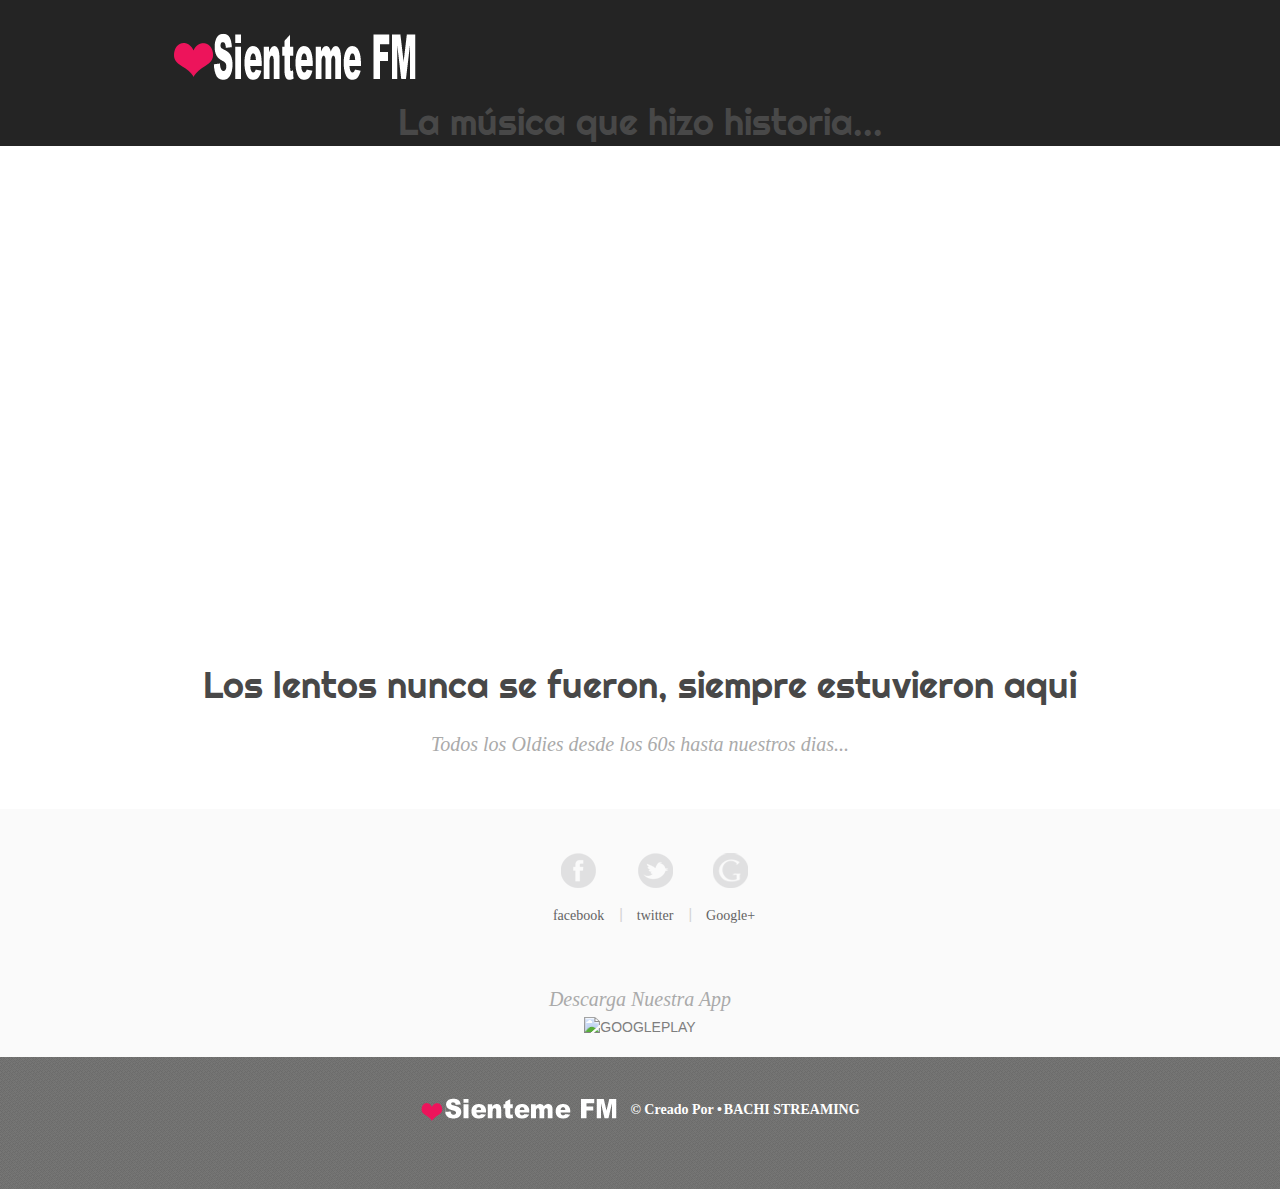
==== index.html @ 4ff2078b "Rename inicio.html to index.html" ====
﻿<!DOCTYPE html>
<html lang="es">
     <head>
     <title>Sienteme FM</title>
     <meta charset="utf-8">
     <meta name = "format-detection" content = "telephone=no" />
     <link rel="icon" href="images/favicon.ico" type="image/x-icon">
     <link rel="stylesheet" href="css/style.css">
     <link rel="stylesheet" href="css/superfish.css">
     <link rel="shortcut icon" href="images/favicon.ico" type="image/x-icon" />
    <link rel="stylesheet" href="css/camera.css">
     <link href='http://fonts.googleapis.com/css?family=Righteous' rel='stylesheet' type='text/css'>
     <link href='http://fonts.googleapis.com/css?family=Oswald:400,300,700' rel='stylesheet' type='text/css'>
     <script src="js/jquery.js"></script>
     <script src="js/jquery-migrate-1.1.1.js"></script>
     <script src="js/jquery.easing.1.3.js"></script>
	 <script src="js/script.js"></script>
     <script src="js/jquery.equalheights.js"></script>
     <script src="js/superfish.js"></script>
     <script src="js/jquery.mobilemenu.js"></script>
     <script src="js/jquery.ui.totop.js"></script>
     <script src="js/camera.js"></script>
     <!--[if (gt IE 9)|!(IE)]><!-->
     <script src="js/jquery.mobile.customized.min.js"></script>
     <!--<![endif]-->
     
     <script>
        $(window).load( function(){
            jQuery('#camera_wrap_1').camera({
                pagination: false,
                height: '57,38%',
                playPause: false,
                time: 8000,
                transPeriod: 700,
                fx: 'stampede',
                loader: 'none',
                minHeight:'200px'
            });
            
            $().UItoTop({ easingType: 'easeOutQuart' });
            
        });
    </script>
    
     <!--[if lt IE 8]>
       <div style=' clear: both; text-align:center; position: relative;'>
         <a href="http://windows.microsoft.com/en-US/internet-explorer/products/ie/home?ocid=ie6_countdown_bannercode">
           <img src="http://storage.ie6countdown.com/assets/100/images/banners/warning_bar_0000_us.jpg" border="0" height="42" width="820" alt="You are using an outdated browser. For a faster, safer browsing experience, upgrade for free today." />
         </a>
      </div>
    <![endif]-->
    <!--[if lt IE 9]>
   		<script src="js/html5shiv.js"></script>
    	<link rel="stylesheet" type="text/css" media="screen" href="css/ie.css">
    <![endif]-->
     </head>
     <body>
<!--==============================header=================================-->
<header>
    <div class="container_16">
        <div class="grid_16">
            <h1><a href="index.html"><img src="images/logo.png" alt="I love cats"></a> </h1>
            <nav>
                <ul class=""> </div>
            </div>
        </div>
    </div>
                    <li class="current"><a href=""> <h4 class="p1">La música que hizo historia... <span class="color-1"> 
                        <ul>
                        
                            
                         
                    
                  
                    
                </ul>
            </nav>
        </div>
    </div>
    <div class="bg-1">
       <iframe frameborder="0" height="500px" width="100%" scrolling="no" src="https://sientemefm.com/reproductor"></iframe>
                </div>
            </div>
        </div>
    </div>
</header>

<!--=======content================================-->
<section id="content">
    <div class="container_16">
        <div class="row">
            <div class="grid_16">
                <h4 class="p1">Los lentos  nunca se fueron, siempre estuvieron aqui<span class="color-1">                    </span></h4>
                <div class="text-1 aligncenter">Todos los Oldies desde los 60s hasta nuestros dias...</div>
            </div>
        </div>
        <div class="row row-1 aligncenter">
         </div>

        </div>
    </div>
</section>

<!--=======footer=================================-->

<div class="bg-2">
    <div class="container_16">
        <div class="row">
            <div class="grid_16">
                <div class="aligncenter">
                    <ul class="soc_icons">
                        <li><a href="https://www.facebook.com/sientemefm"><span class="s-1"></span>facebook</a><span>|</span></li>
                        <li><a href="https://twitter.com/?lang=es"><span class="s-2"></span>twitter</a><span>|</span></li>
                        <li><a href="https://myaccount.google.com/"><span class="s-3"></span>Google+</a></li>
                                 <tr>                 
   </div>
   <br/>
                                                </span></h4>
                <div class="text-1 aligncenter">Descarga Nuestra App</div>
            </div>
                                  <div align="center">
<p><a href="https://play.google.com/store/apps/details?id=bachi.strteaming">
<img src="https://github.com/serviciosinformaticoselbachi/REPROTRUEQ/blob/master/IMAGES/logoGOOGLEPLAY.png?raw=true" alt="GOOGLEPLAY" width="150px" height="auto"margin="1%"></p>
                    </ul>
                </div>
                
            </div>
            
        </div>
    </div>
</div>
<div class="container_16">
    <div class="row row-4">
        <a href="index.html"><img src="images/footer_logo.png" alt=""></a>&copy; Creado Por &#8226;<a href="http://servicioselbachi.com/" class="h-underline">Bachi Streaming</a>
    </div>
</div>

</body>
</html>
---- css/style.css ----
/*css*/
@import "../css/reset.css";
@import "../css/skeleton.css";



html, body {
	background: #727271 url(../images/bg-3.gif) 0 0 repeat;
	font: 14px/20px Arial, sans-serif;
	color: #7e7e7e;
	padding-bottom: 30px;
	min-width:300px;
}

a { color: inherit; text-decoration: none;}
a:hover { text-decoration: none;}
a[href^="tel:"] {
	color: inherit;
	text-decoration:none;
}
.a-hov {
	display: inline-block;
	-moz-transition: all 0.4s ease;
	-webkit-transition: all 0.4s ease;
	-o-transition: all 0.4s ease;
	transition: all 0.4s ease;
}
.a-hov:hover { color: #ed145b;}

p {padding-bottom: 20px;}

.p1 {padding-top: 15px;}
.p2 {padding: 0 50px 0 0;}
.p3 {margin-top: 12px !important;}
.p4 {padding: 0 60px 0 0;}
.p5 {padding-top: 93px !important;}
.p6 {padding-top: 70px;}
.p7 {padding-top: 133px;}
.p8 {padding-bottom: 100px;}


h1, h2, h3, h4, h5, h6 { font-family: 'Righteous', cursive;}
h2 {font-size: 22px; line-height: 26px; color: #616161; text-transform: uppercase; padding-top: 89px; padding-bottom: 18px;}
h3 {font-size: 40px; line-height: 35px; text-transform: uppercase; padding: 60px 0px 30px;}
h4 {font-size: 36px; line-height: 48px; text-align: center; font-weight: normal; color: #484848;}

.text-1 {font-size: 20px; line-height: 30px; font-style: italic; font-family: Georgia; color: #aaaaaa; padding-bottom: 3px; margin-top: -3px;}
.text-2 {font-size: 20px; line-height: 30px; font-family: 'Oswald', sans-serif; text-transform: uppercase; color: #3d3d3d; margin-top: 31px; margin-bottom: 3px; letter-spacing: 1px;}
.text-3 {font-size: 13px; line-height: 22px; font-family: Arial, sans-serif; color:#898989;}
.text-4 {font-size: 12px; line-height: 18px; font-family: Trebuchet MS, sans-serif; color: #a5a5a5;}
.text-5 {font-size: 100px; line-height: 1em; font-family: 'Oswald', sans-serif; color: #242424; margin-top: 39px; margin-bottom: 36px;}
.text-6 {font-size: 40px; line-height: 35px; font-family: 'Righteous', sans-serif; text-transform: uppercase; color: #242424;}

.color-1 { color: #c1c1c1;}
.color-2 { color: #979797;}
.color-2:hover {color: #242424;}
.color-3 { color: #3d3d3d;}

.bg-1 { background: #ffffff; width: 100%;}
.bg-2 { background: #fafafa;}

* {
	-webkit-text-size-adjust: none;
}

.bord-1 {border-top: 1px solid #e9e9e9; margin-top: 49px;}
.bord-2 { border: 1px solid #dbdbdb; margin: 0 8px; float: left;}
.bord-2 .omega {padding-bottom: 20px;}
.bord-3 {border-bottom: 1px solid #e9e9e9; padding-bottom: 42px;}


/*buttons*/
.btn {
	display: inline-block;
	padding-right: 18px;
	background: url(../images/arrow-3.png) right 11px no-repeat;
	font-size: 20px; 
	line-height: 30px; 
	font-family: 'Oswald', sans-serif; 
	margin-top: 6px;
	color: #3d3d3d;
	-moz-transition: all 0.4s ease;
	-webkit-transition: all 0.4s ease;
	-o-transition: all 0.4s ease;
	transition: all 0.4s ease;
}

.btn:hover { color: #979797 }

.btn-1 {
	display: inline-block;
	padding-right: 15px;
	background: url(../images/arrow-4.png) right 7px no-repeat;
	font-size: 14px; 
	line-height: 22px; 
	font-family: Trebuchet MS, sans-serif; 
	margin-top: 6px;
	color: #474747;
	text-transform: uppercase;
	-moz-transition: all 0.4s ease;
	-webkit-transition: all 0.4s ease;
	-o-transition: all 0.4s ease;
	transition: all 0.4s ease;
}
.btn-1:hover {color: #ed145b;}


.menu-1 { margin-top: 77px; width: 100%;}
.menu-1 li { display: block; width: 100%; border-bottom: 1px solid #eaeaea; padding: 13px 0 12px; background: url(../images/arrow-5.png) right 18px no-repeat;}
.menu-1 li a { font-family: Trebuchet MS, sans-serif; text-transform: uppercase; color:#979797; font-size: 22px; line-height: 26px; font-weight: bold; }
.menu-1 li a:hover { color: #242424;}

.list-1 { }
.list-1 li { padding: 0px 0 10px 27px; background: url(../images/arrow-6.png) 0 4px no-repeat;}
.list-1 li a {}
.list-1  li a:hover { text-decoration: underline;}
.list-1 + h2 { padding-top: 80px;}


/*auxiliary*/
.img-ind {float: left; margin-right: 20px; margin-top: 5px;}
.img-ind img { width: 100%;}
.wrapper img, .wrapper {width: 100%; position: relative;}
.extra-wrap {overflow:hidden;}
.grid_inside { margin: 0 -10px;}
.aligncenter {text-align: center !important;}
.alignleft {text-align: left !important;}
.it {font-style:italic; display: inline-block;}
.fleft {float: left;}
.fright {float: right;}
.h-underline:hover { text-decoration: underline;}
.underline {text-decoration: underline;}
.upp {text-transform: uppercase;}

.clearfix { *zoom: 1;}
.clearfix:before,.clearfix:after {display: table;content: "";line-height: 0;}
.clearfix:after { clear: both;}

/************Header************/
header { background: #242424;}
h1 { float: left; margin: 29px 0 0 0;}

/*slider*/
.camera_wrapper { width: 1340px; background: #ffffff; margin: 0 auto;}
.camera_wrap {height:764px; }
/*arrows*/
.camera_wrapper .camera_prev, 
.camera_wrapper .camera_next, 
.camera_wrapper .camera_commands {
	opacity: 1 !important;
	height: 33px;
}
.camera_wrapper .camera_prev {
	left: 50%;
	margin-left: -25px;
	bottom: 0px;
	top: auto;
}
.camera_wrapper .camera_next {
	right: 50%;
	bottom: 0px;
	margin-right: -44px;
	top: auto;
}

.camera_wrapper .camera_prev > span,
.camera_wrapper .camera_next > span {
	display: block;
	height: 26px;
	width: 26px;
	text-indent: -5000px;
}
.camera_wrapper .camera_prev > span {background: url(../images/arrows-1.png) 0 0 no-repeat;}
.camera_wrapper .camera_prev > span:hover {	background: url(../images/arrows-1.png) 0 -28px no-repeat;}
.camera_wrapper .camera_next > span {background: url(../images/arrows-1.png) right 0 no-repeat;}
.camera_wrapper .camera_next > span:hover {	background: url(../images/arrows-1.png) right -28px no-repeat;}

/************Content***********/
#content { background: #ffffff; padding-bottom: 50px;}

h4 + .text-1 { margin-top: 20px; line-height: 30px; padding-bottom: 0;}

.row-1 .text-3 {padding: 0 20px;}


.row-2 { padding-top: 86px;}
.row-2 .text-6 { padding: 65px 46px 0px 30px;}

.row-2 .btn-1 {margin-right: 36px; margin-top: 28px;}

.row-3 {padding-top: 10px;}

.row-3 img { margin-top: 79px;}
.row-3 .menu-1 { float: left;}
.row-3 .btn { margin-top: 12px;}

/*articles */
.links a { display: block;}

.block-1 {padding-top: 1px; padding-bottom: 28px;}
.block-1 > div { margin-top: 35px;}
.block-1 .btn {margin-top: 12px;}

.text-1 + p {padding-bottom: 18px;}

/*blog*/
.blog_post { margin-top: 49px;}
h2 + .blog_post { margin-top: 0;}
.blog_info { padding: 0px 0 21px; font:13px/22px Arial, sans-serif;}
.blog_post img { margin-bottom: 25px; }
.comments { padding-right: 24px; background: url(../images/marker-1.png) right center no-repeat; color: #888888;}

.search { margin-top: 4px; margin-bottom: 6px; position: relative;}
.search input { width: 100%; height: 41px; border: 1px solid #e9e9e9;
	padding:12px 0 11px 16px;
	font: 14px/17px Arial, sans-serif;
	color: #7e7e7e;
	-webkit-box-sizing: border-box;
	-moz-box-sizing: border-box;
	-ms-box-sizing: border-box;
	-o-box-sizing: border-box;
	box-sizing: border-box;
}
.button1 { cursor: pointer; position: absolute; width: 34px; right: 0px; top: 0px; bottom: 0; background: url(../images/icon-1.png) 3px center no-repeat;}
.box-1 {margin-bottom: 35px;}


/*training*/
.block-2 { margin-bottom: 5px;}
.block-2 > div { margin-top: 35px;}
.block-2 > div:first-child {margin-top: 0;}
.block-2 .btn {margin-top: 12px;}
/************Footer************/

.soc_icons {margin-top: 24px; display: inline-block; margin-bottom: 43px;}
.soc_icons li {display: inline-block; float: left; color: #d2d2d2;}
.soc_icons li a {
	display: inline-block; 
	margin-top: 20px; 
	margin-left: 14px;
	padding: 0px 0 0px;
	font-family: Trebuchet MS, serif;
	font-size: 14px;
	line-height: 16px;
	color: #636363;
	-moz-transition: all 0.5s ease;
	-webkit-transition: all 0.5s ease;
	-o-transition: all 0.5s ease;
	transition: all 0.5s ease;
}
.soc_icons > li > a:hover { color: #df3462;}
.soc_icons > li > a > span { 
	display: block; 
	height: 35px; 
	width: 35px;
	margin: 0 auto;
	margin-bottom: 20px;
}
[class*="s-"] {
	background: url(../images/soc_icons.png);
	-moz-transition: all 0.3s ease;
	-webkit-transition: all 0.3s ease;
	-o-transition: all 0.3s ease;
	transition: all 0.3s ease;
}
.s-1 {background-position: 0 0;}
.s-2 {background-position: 160px 0;}
.s-3 {background-position: 85px 0;}
.soc_icons > li > a:hover .s-1 {background-position: 0 bottom;}
.soc_icons > li > a:hover .s-2 {background-position: 160px bottom;}
.soc_icons > li > a:hover .s-3 {background-position: 85px bottom;}
.soc_icons li:first-child {margin-left: 0px;}
.soc_icons li:first-child a {margin-left: 0;}
.soc_icons > li > span { display: inline-block; padding-top: 71px; padding-left: 15px;}

.row-4 {margin-top: 34px; text-align: center; color: #ffffff; font-family: Trebuchet MS; font-size: 14px; line-height: 38px; font-weight: bold;}
.row-4 img {margin-right: 10px;}
.row-4 .h-underline {text-transform: uppercase; padding-left: 2px;}

/*toTop*/
#toTop {
	display:none;
	text-decoration:none;
	position:fixed;
	cursor:pointer;
	overflow:hidden;
	width: 42px;
	height: 21px;
	border:none;
	text-indent:-999px;
	z-index:20;
	background: url(../images/ui.totop.png) 0 0 no-repeat;
	margin-right: -670px !important;
	right: 50%;
	bottom: 30px;
	font: bold 18px/18px Arial, sans-serif;
	color: #464646;
}

	#toTop:hover {
		display:block;
		overflow:hidden;
		float:left;
		color: #000000;
		background-position: 0 bottom;
	}

	#toTop:active, #toTop:focus {outline:none;}

/*==================================RESPONSIVE LAYOUTS===============================================*/

@media only screen and (max-width: 1300px) {
	.camera_wrapper { width: 100%; }
}

@media only screen and (max-width: 995px) {
	.p9 {margin-bottom: 60px;}

	.row-2 .text-6 {padding-top: 14px; font-size: 32px;}
	.camera_wrap { height: 566px;}
	/*.box-1 .extra-wrap {overflow: visible;}*/

}
@media only screen and (max-width: 767px) {
	.bord-2 {margin: 0px; float: none;}
	.row-3 .w1 {width: 45%; float: left;}

	.block-1 .extra-wrap {overflow: visible;}

	.blog_post img { width: 100%;}
	.p4 {padding: 0;}

	.text-1.p7 {padding-top: 30px;}

	.camera_wrap { height: 268px;}

	.block-2 > div:first-child {margin-top: 35px;}
	.p1 .color-1 {width: 100%; display: inline-block;}

	.block-2 img {display: block;}
	.block-2 .extra-wrap {overflow: hidden;}
	.block-2 .text-1 {margin-top: 0;}
	.p2 { padding: 0 0 0 0!important;}
}
@media only screen and (min-width: 481px) {
	}
@media only screen and (max-width: 480px) {
	.container_16 .grid_1, 
	.container_16 .grid_2, 
	.container_16 .grid_3, 
	.container_16 .grid_4, 
	.container_16 .grid_5, 
	.container_16 .grid_6, 
	.container_16 .grid_7, 
	.container_16 .grid_8, 
	.container_16 .grid_9, 
	.container_16 .grid_10, 
	.container_16 .grid_11, 
	.container_16 .grid_12, 
	.container_16 .grid_13, 
	.container_16 .grid_14, 
	.container_16 .grid_15, 
	.container_16 .grid_16 {
		margin-left: 0!important; 
		margin-right: 0!important;
	}


	.block-1 .img-ind, 
	.bord-3 .img-ind {width: 100%; margin-ing-bottom: 56.25%; /* Proporci�n de aspecto 16:9 */
  height: 0;
  overflow: hidden;
}

.video-container iframe,
.video-container object,
.video-container embed {
  position: absolute;
  top: 0;
  left: 0;
  width: 100%;
  height: 100%;
}
---- css/superfish.css ----
nav { 
	float: right;
	position:relative; 
	z-index: 11;
}

.sf-menu {margin-top: 44px;}
.sf-menu ul {position:absolute;top:-999px; display:none;/* left offset of submenus need to match (see below) */}
.sf-menu li { 
	position:relative;
	padding-left: 0px;
}
.sf-menu > li {float: left; }
	.sf-menu a {
		display: block;
		font-family: 'Oswald', sans-serif;
		color: #ffffff;
		text-decoration: none;
		text-transform: uppercase;
	}
		.sf-menu a:hover {text-decoration: none;}
		.sf-menu li:hover span {color:#ffffff;}

/*================================>> 1 Level <<========================================*/

.sf-menu > li > a {
	display:block;
	padding: 11px 0 46px;
	text-align: center;
	color: #ffffff; 
	-moz-transition: background 0.3s ease-out;
    -o-transition: background 0.3s ease-out;
    -webkit-transition: background 0.3s ease-out;
    background: transparent url(../images/arrow-1.png) center 160px no-repeat;
    font-size: 16px;
    line-height: 16px;
    position: relative;
}
.sf-menu > li {
	display: block;
	position: relative;
    padding-left: 66px;
    background: url(../images/bg-2.png) 23px 0 no-repeat;
}
.sf-menu > li:first-child { background: no-repeat;}
	.sf-menu > li.current,
	.sf-menu > li:hover,
	.sf-menu > li.sfHover {	}

	.sf-menu > li > a:hover, 
	.sf-menu > li.current > a, 
	.sf-menu > li.sfHover > a {
		background: url(../images/arrow-1.png) center bottom no-repeat;
	}
	.sf-menu > li > a > .sf-sub-indicator {
		display: block;
		overflow: hidden;
		background: url(../images/arrow-7.png) 0 0px no-repeat;
		height: 3px;
		width: 3px;
		text-indent: -1000px;
		position: absolute;
		top: 40px;
		left: 50%;
		margin-left: -1px;
	}


/*================================>> 2 Level <<========================================*/
.sf-menu > li > ul, 
.sf-menu > li.sfHover > ul {
	left:50%;
	margin-left: -12px;
	top:73px;
	width:95px;
	z-index:99;
	background: #ffffff;
	text-align: left;
	padding-top: 8px;
	padding-bottom: 7px;
	border:1px solid #cacaca;
	border-top: 0px; 
}
.sf-menu > li > ul > li {padding: 0 17px;}

.sf-menu > li > ul > li > a {
	display: block;
	font-size:12px;
	line-height: 35px;
	text-align: center;
	color: #7e7e7e;
	border-top: 1px solid #e1e1e1;
	font-weight: bold;
}
.sf-menu > li > ul > li:first-child > a { border-top: none;}
.sf-menu li li a:hover, 
.sf-menu li.sfHover li.sfHover>a,
.sf-menu li li:hover span,
.sf-menu li.sfHover li.sfHover span { 
	text-decoration: none;
	color: #242424;
}
/*.sf-menu li li:hover, */
.sf-menu li.sfHover li.sfHover { background: url(../images/arrow-2.png) right center no-repeat;}
.sf-menu li.sfHover span {
	color: #242424;
}
	.sf-menu > li > ul .sf-sub-indicator {line-height: 34px;}

/*================================>> 3 Level <<========================================*/

.sf-menu li li ul {
	left: 95px;
	top: -3px;
	width: 87px;
	z-index:99;
	background-color: #ed145b;
	position: absolute;
	padding-top: 3px;
	padding-bottom: 3px;

}
.sf-menu li li li {padding: 0 17px;}
.sf-menu li li li a {
	text-decoration: none;
	color: #ff92b6;
	font-size:12px;
	line-height: 35px;
	text-align: center;
	border-top: 1px solid #ef3270;
	font-weight: bold;
}
.sf-menu li li li:first-child a { border-top: 0px;}
.sf-menu li li li:hover {}
	.sf-menu li li li:hover a {	color: #fff;}


/*==================================RESPONSIVE LAYOUTS===============================================*/

@media only screen and (max-width: 995px) {
	.sf-menu > li { padding-left: 55px;}
}

@media only screen and (max-width: 767px) {
	.sf-menu { display:none; }

	nav select {
		height: 30px;
		border: 1px solid #bebebe;
		font-family: 'Open Sans Condensed', sans-serif;
		font-size: 14px;
		line-height: 20px;
		color: #ffffff;
		background-color: #ed145b;
		width:100%;
	    outline: none;
	    padding: 5px;
		font-weight: normal;
		margin-bottom: 30px;
		margin-top: 20px;
	}
	nav select option:first-child {
		color:#ffffff;
	}
	header nav,	header h1 {	float: none;}
	header h1 {	height: 65px;}
}

@media only screen and (max-width: 479px) {

}
---- css/camera.css ----
/**************************
*
*	GENERAL
*
**************************/
.camera_wrap a, .camera_wrap img, 
.camera_wrap ol, .camera_wrap ul, .camera_wrap li,
.camera_wrap table, .camera_wrap tbody, .camera_wrap tfoot, .camera_wrap thead, .camera_wrap tr, .camera_wrap th, .camera_wrap td
.camera_thumbs_wrap a, .camera_thumbs_wrap img, 
.camera_thumbs_wrap ol, .camera_thumbs_wrap ul, .camera_thumbs_wrap li,
.camera_thumbs_wrap table, .camera_thumbs_wrap tbody, .camera_thumbs_wrap tfoot, .camera_thumbs_wrap thead, .camera_thumbs_wrap tr, .camera_thumbs_wrap th, .camera_thumbs_wrap td {
	background: none;
	border: 0;
	font: inherit;
	font-size: 100%;
	margin: 0;
	padding: 0;
	vertical-align: baseline;
	list-style: none
}
.camera_wrap {
	display: none;
	position: relative;
	z-index: 0;
}
.camera_wrap img {
	max-width: none!important;
}
.camera_fakehover {
	height: 100%;
	min-height: 60px;
	position: relative;
	width: 100%;
	z-index: 1;
}
.camera_wrap {
	width: 100%;
}
.camera_src {
	display: none;
}
.cameraCont, .cameraContents {
	height: 100%;
	position: relative;
	width: 100%;
	z-index: 1;
}
.cameraSlide {
	bottom: 0;
	left: 0;
	position: absolute;
	right: 0;
	top: 0;
	width: 100%;
}
.cameraContent {
	bottom: 0;
	display: none;
	left: 0;
	position: absolute;
	right: 0;
	top: 0;
	width: 100%;
}
.camera_target {
	bottom: 0;
	height: 100%;
	left: 0;
	overflow: hidden;
	position: absolute;
	right: 0;
	text-align: left;
	top: 0;
	width: 100%;
	z-index: 0;
}
.camera_overlayer {
	bottom: 0;
	height: 100%;
	left: 0;
	overflow: hidden;
	position: absolute;
	right: 0;
	top: 0;
	width: 100%;
	z-index: 0;
}
.camera_target_content {
	bottom: 0;
	left: 0;
	overflow: hidden;
	position: absolute;
	right: 0;
	top: 0;
	z-index: 2;
}
.camera_target_content .camera_link {
    background: url(../images/camera/blank.gif);
	display: block;
	height: 100%;
	text-decoration: none;
}
.camera_loader {
    background: #fff url(../images/camera/camera-loader.gif) no-repeat center;
	background: rgba(255, 255, 255, 0.9) url(../images/camera/camera-loader.gif) no-repeat center;
	border: 1px solid #ffffff;
	-webkit-border-radius: 18px;
	-moz-border-radius: 18px;
	border-radius: 18px;
	height: 36px;
	left: 50%;
	overflow: hidden;
	position: absolute;
	margin: -18px 0 0 -18px;
	top: 50%;
	width: 36px;
	z-index: 3;
}
.camera_bar {
	bottom: 0;
	left: 0;
	overflow: hidden;
	position: absolute;
	right: 0;
	top: 0;
	z-index: 3;
}
.camera_thumbs_wrap.camera_left .camera_bar, .camera_thumbs_wrap.camera_right .camera_bar {
	height: 100%;
	position: absolute;
	width: auto;
}
.camera_thumbs_wrap.camera_bottom .camera_bar, .camera_thumbs_wrap.camera_top .camera_bar {
	height: auto;
	position: absolute;
	width: 100%;
}
.camera_nav_cont {
	height: 65px;
	overflow: hidden;
	position: absolute;
	right: 9px;
	top: 15px;
	width: 120px;
	z-index: 4;
}
.camera_caption {
	bottom: 0;
	display: block;
	position: absolute;
	width: 100%;
}
.camera_caption > div {
	padding: 10px 20px;
}
.camerarelative {
	overflow: hidden;
	position: relative;
}
.imgFake {
	cursor: pointer;
}
.camera_prevThumbs {
	bottom: 4px;
	cursor: pointer;
	left: 0;
	position: absolute;
	top: 4px;
	visibility: hidden;
	width: 30px;
	z-index: 10;
}
.camera_prevThumbs div {
	background: url(../images/camera/camera_skins.png) no-repeat -160px 0;
	display: block;
	height: 40px;
	margin-top: -20px;
	position: absolute;
	top: 50%;
	width: 30px;
}
.camera_nextThumbs {
	bottom: 4px;
	cursor: pointer;
	position: absolute;
	right: 0;
	top: 4px;
	visibility: hidden;
	width: 30px;
	z-index: 10;
}
.camera_nextThumbs div {
	background: url(../images/camera/camera_skins.png) no-repeat -190px 0;
	display: block;
	height: 40px;
	margin-top: -20px;
	position: absolute;
	top: 50%;
	width: 30px;
}
.camera_command_wrap .hideNav {
	display: none;
}
.camera_command_wrap {
	left: 0;
	position: relative;
	right:0;
	z-index: 4;
}
.camera_wrap .camera_pag .camera_pag_ul {
	list-style: none;
	margin: 0;
	padding: 0;
	text-align: right;
}
.camera_wrap .camera_pag .camera_pag_ul li {
	-webkit-border-radius: 8px;
	-moz-border-radius: 8px;
	border-radius: 8px;
	cursor: pointer;
	display: inline-block;
	height: 16px;
	margin: 20px 5px;
	position: relative;
	text-align: left;
	text-indent: -9999px;
	width: 16px;
}
.camera_commands_emboss .camera_pag .camera_pag_ul li {
	-moz-box-shadow:
		0px 1px 0px rgba(255,255,255,1),
		inset 0px 1px 1px rgba(0,0,0,0.2);
	-webkit-box-shadow:
		0px 1px 0px rgba(255,255,255,1),
		inset 0px 1px 1px rgba(0,0,0,0.2);
	box-shadow:
		0px 1px 0px rgba(255,255,255,1),
		inset 0px 1px 1px rgba(0,0,0,0.2);
}
.camera_wrap .camera_pag .camera_pag_ul li > span {
	-webkit-border-radius: 5px;
	-moz-border-radius: 5px;
	border-radius: 5px;
	height: 8px;
	left: 4px;
	overflow: hidden;
	position: absolute;
	top: 4px;
	width: 8px;
}
.camera_commands_emboss .camera_pag .camera_pag_ul li:hover > span {
	-moz-box-shadow:
		0px 1px 0px rgba(255,255,255,1),
		inset 0px 1px 1px rgba(0,0,0,0.2);
	-webkit-box-shadow:
		0px 1px 0px rgba(255,255,255,1),
		inset 0px 1px 1px rgba(0,0,0,0.2);
	box-shadow:
		0px 1px 0px rgba(255,255,255,1),
		inset 0px 1px 1px rgba(0,0,0,0.2);
}
.camera_wrap .camera_pag .camera_pag_ul li.cameracurrent > span {
	-moz-box-shadow: 0;
	-webkit-box-shadow: 0;
	box-shadow: 0;
}
.camera_pag_ul li img {
	display: none;
	position: absolute;
}
.camera_pag_ul .thumb_arrow {
    border-left: 4px solid transparent;
    border-right: 4px solid transparent;
    border-top: 4px solid;
	top: 0;
	left: 50%;
	margin-left: -4px;
	position: absolute;
}
.camera_prev, .camera_next, .camera_commands {
	cursor: pointer;
	height: 40px;
	margin-top: -20px;
	position: absolute;
	top: 50%;
	width: 40px;
	z-index: 2;
}
.camera_prev {
	left: 0;
}
.camera_prev > span {
	background: url(../images/camera/camera_skins.png) no-repeat 0 0;
	display: block;
	height: 40px;
	width: 40px;
}
.camera_next {
	right: 0;
}
.camera_next > span {
	background: url(../images/camera/camera_skins.png) no-repeat -40px 0;
	display: block;
	height: 40px;
	width: 40px;
}
.camera_commands {
	right: 41px;
}
.camera_commands > .camera_play {
	background: url(../images/camera/camera_skins.png) no-repeat -80px 0;
	height: 40px;
	width: 40px;
}
.camera_commands > .camera_stop {
	background: url(../images/camera_skins.png) no-repeat -120px 0;
	display: block;
	height: 40px;
	width: 40px;
}
.camera_wrap .camera_pag .camera_pag_ul li {
	-webkit-border-radius: 8px;
	-moz-border-radius: 8px;
	border-radius: 8px;
	cursor: pointer;
	display: inline-block;
	height: 16px;
	margin: 20px 5px;
	position: relative;
	text-indent: -9999px;
	width: 16px;
}
.camera_thumbs_cont {
	-webkit-border-bottom-right-radius: 4px;
	-webkit-border-bottom-left-radius: 4px;
	-moz-border-radius-bottomright: 4px;
	-moz-border-radius-bottomleft: 4px;
	border-bottom-right-radius: 4px;
	border-bottom-left-radius: 4px;
	overflow: hidden;
	position: relative;
	width: 100%;
}
.camera_commands_emboss .camera_thumbs_cont {
	-moz-box-shadow:
		0px 1px 0px rgba(255,255,255,1),
		inset 0px 1px 1px rgba(0,0,0,0.2);
	-webkit-box-shadow:
		0px 1px 0px rgba(255,255,255,1),
		inset 0px 1px 1px rgba(0,0,0,0.2);
	box-shadow:
		0px 1px 0px rgba(255,255,255,1),
		inset 0px 1px 1px rgba(0,0,0,0.2);
}
.camera_thumbs_cont > div {
	float: left;
	width: 100%;
}
.camera_thumbs_cont ul {
	overflow: hidden;
	padding: 3px 4px 8px;
	position: relative;
	text-align: center;
}
.camera_thumbs_cont ul li {
	display: inline;
	padding: 0 4px;
}
.camera_thumbs_cont ul li > img {
	border: 1px solid;
	cursor: pointer;
	margin-top: 5px;
	vertical-align:bottom;
}
.camera_clear {
	display: block;
	clear: both;
}
.showIt {
	display: none;
}
.camera_clear {
	clear: both;
	display: block;
	height: 1px;
	margin: -1px 0 25px;
	position: relative;
}
---- css/ie.css ----
.class { behavior:url(js/PIE.htc); position:absolute;}
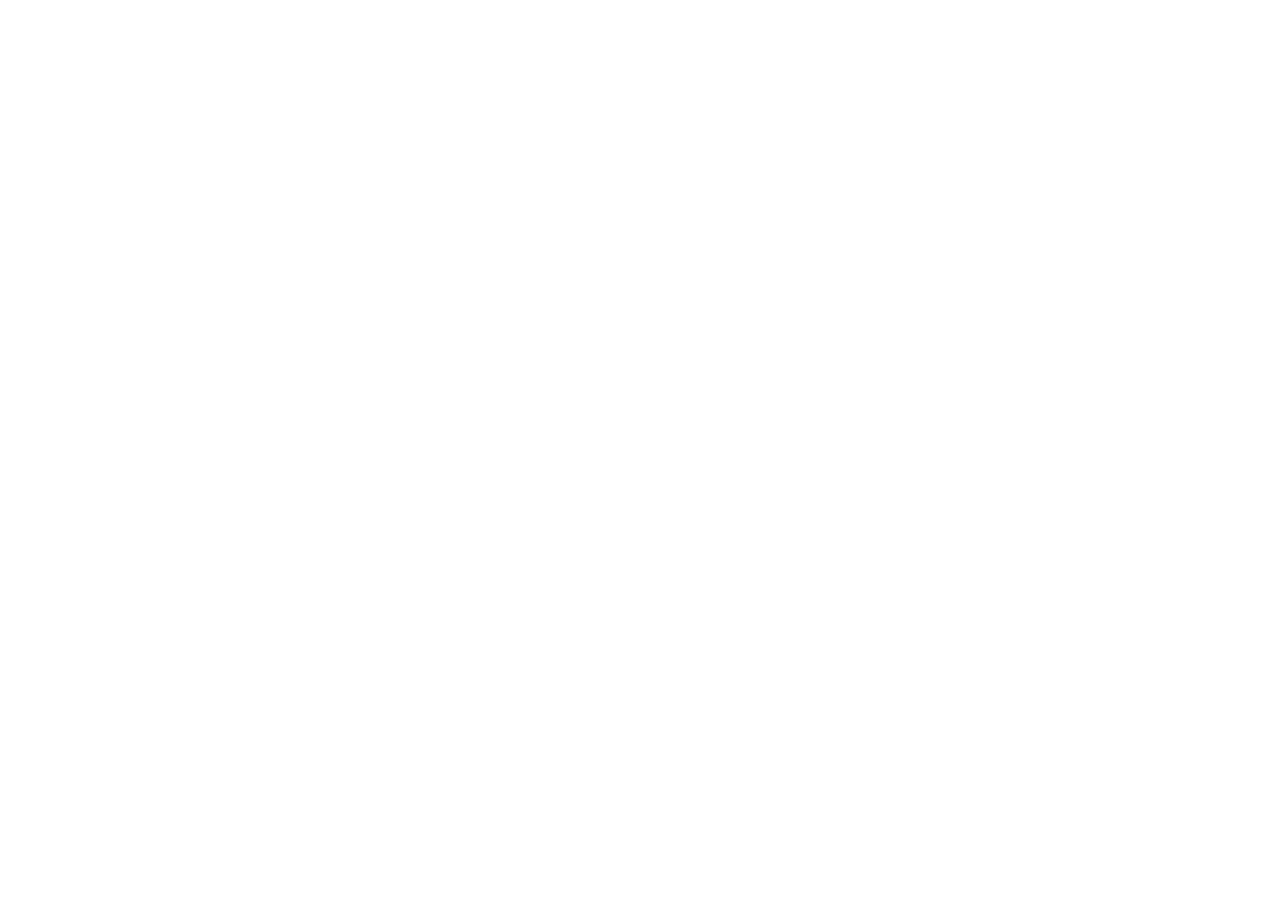
==== commit b0176809: "Update index.html" ====
--- a/index.html
+++ b/index.html
@@ -1,73 +1,11 @@
 ﻿<!DOCTYPE html>
 <html lang="es">
      <head>
-     <title>Sienteme FM</title>
-     <meta charset="utf-8">
-     <meta name = "format-detection" content = "telephone=no" />
-     <link rel="icon" href="images/favicon.ico" type="image/x-icon">
-     <link rel="stylesheet" href="css/style.css">
-     <link rel="stylesheet" href="css/superfish.css">
-     <link rel="shortcut icon" href="images/favicon.ico" type="image/x-icon" />
-    <link rel="stylesheet" href="css/camera.css">
-     <link href='http://fonts.googleapis.com/css?family=Righteous' rel='stylesheet' type='text/css'>
-     <link href='http://fonts.googleapis.com/css?family=Oswald:400,300,700' rel='stylesheet' type='text/css'>
-     <script src="js/jquery.js"></script>
-     <script src="js/jquery-migrate-1.1.1.js"></script>
-     <script src="js/jquery.easing.1.3.js"></script>
-	 <script src="js/script.js"></script>
-     <script src="js/jquery.equalheights.js"></script>
-     <script src="js/superfish.js"></script>
-     <script src="js/jquery.mobilemenu.js"></script>
-     <script src="js/jquery.ui.totop.js"></script>
-     <script src="js/camera.js"></script>
-     <!--[if (gt IE 9)|!(IE)]><!-->
-     <script src="js/jquery.mobile.customized.min.js"></script>
-     <!--<![endif]-->
-     
-     <script>
-        $(window).load( function(){
-            jQuery('#camera_wrap_1').camera({
-                pagination: false,
-                height: '57,38%',
-                playPause: false,
-                time: 8000,
-                transPeriod: 700,
-                fx: 'stampede',
-                loader: 'none',
-                minHeight:'200px'
-            });
-            
-            $().UItoTop({ easingType: 'easeOutQuart' });
-            
-        });
-    </script>
     
-     <!--[if lt IE 8]>
-       <div style=' clear: both; text-align:center; position: relative;'>
-         <a href="http://windows.microsoft.com/en-US/internet-explorer/products/ie/home?ocid=ie6_countdown_bannercode">
-           <img src="http://storage.ie6countdown.com/assets/100/images/banners/warning_bar_0000_us.jpg" border="0" height="42" width="820" alt="You are using an outdated browser. For a faster, safer browsing experience, upgrade for free today." />
-         </a>
-      </div>
-    <![endif]-->
-    <!--[if lt IE 9]>
-   		<script src="js/html5shiv.js"></script>
-    	<link rel="stylesheet" type="text/css" media="screen" href="css/ie.css">
-    <![endif]-->
      </head>
      <body>
 <!--==============================header=================================-->
-<header>
-    <div class="container_16">
-        <div class="grid_16">
-            <h1><a href="index.html"><img src="images/logo.png" alt="I love cats"></a> </h1>
-            <nav>
-                <ul class=""> </div>
-            </div>
-        </div>
-    </div>
-                    <li class="current"><a href=""> <h4 class="p1">La música que hizo historia... <span class="color-1"> 
-                        <ul>
-                        
+
                             
                          
                     
@@ -85,55 +23,7 @@
     </div>
 </header>
 
-<!--=======content================================-->
-<section id="content">
-    <div class="container_16">
-        <div class="row">
-            <div class="grid_16">
-                <h4 class="p1">Los lentos  nunca se fueron, siempre estuvieron aqui<span class="color-1">                    </span></h4>
-                <div class="text-1 aligncenter">Todos los Oldies desde los 60s hasta nuestros dias...</div>
-            </div>
-        </div>
-        <div class="row row-1 aligncenter">
-         </div>
 
-        </div>
-    </div>
-</section>
-
-<!--=======footer=================================-->
-
-<div class="bg-2">
-    <div class="container_16">
-        <div class="row">
-            <div class="grid_16">
-                <div class="aligncenter">
-                    <ul class="soc_icons">
-                        <li><a href="https://www.facebook.com/sientemefm"><span class="s-1"></span>facebook</a><span>|</span></li>
-                        <li><a href="https://twitter.com/?lang=es"><span class="s-2"></span>twitter</a><span>|</span></li>
-                        <li><a href="https://myaccount.google.com/"><span class="s-3"></span>Google+</a></li>
-                                 <tr>                 
-   </div>
-   <br/>
-                                                </span></h4>
-                <div class="text-1 aligncenter">Descarga Nuestra App</div>
-            </div>
-                                  <div align="center">
-<p><a href="https://play.google.com/store/apps/details?id=bachi.strteaming">
-<img src="https://github.com/serviciosinformaticoselbachi/REPROTRUEQ/blob/master/IMAGES/logoGOOGLEPLAY.png?raw=true" alt="GOOGLEPLAY" width="150px" height="auto"margin="1%"></p>
-                    </ul>
-                </div>
-                
-            </div>
-            
-        </div>
-    </div>
-</div>
-<div class="container_16">
-    <div class="row row-4">
-        <a href="index.html"><img src="images/footer_logo.png" alt=""></a>&copy; Creado Por &#8226;<a href="http://servicioselbachi.com/" class="h-underline">Bachi Streaming</a>
-    </div>
-</div>
 
 </body>
 </html>
